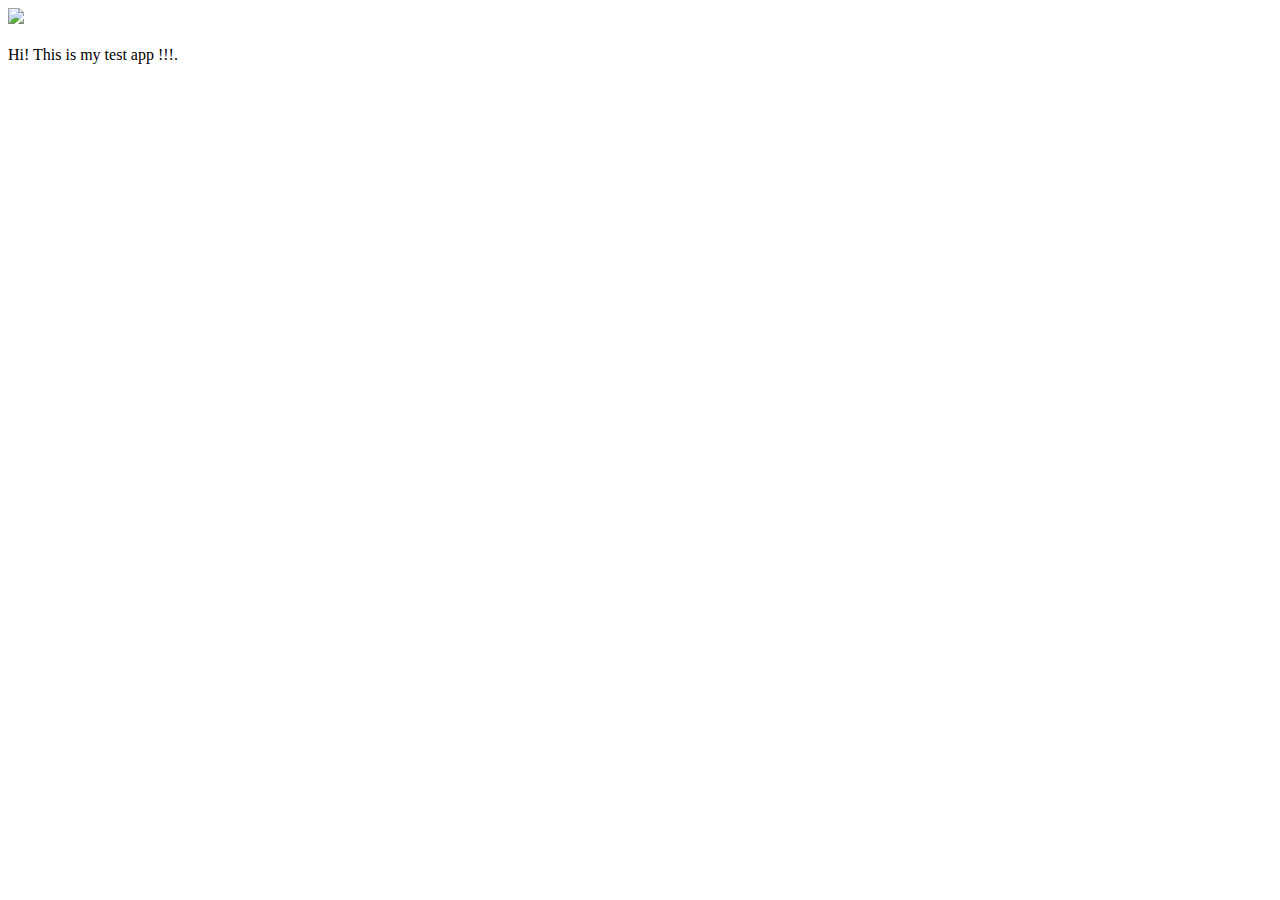
==== ui/index.html @ 9398c88f "[imad-console] Updates ui/index.html" ====
<!doctype html>
<html>
    <head>
        <link href="/ui/style.css" rel="stylesheet" />
    </head>
    <body>
        <div class="center">
            <img src="/ui/madi.png" class="img-medium"/>
        </div>
        <br>
        <div class="center text-big bold">
            Hi! This is my test app !!!.
        </div>
        <script type="text/javascript" src="/ui/main.js">
        </script>
    </body>
</html>
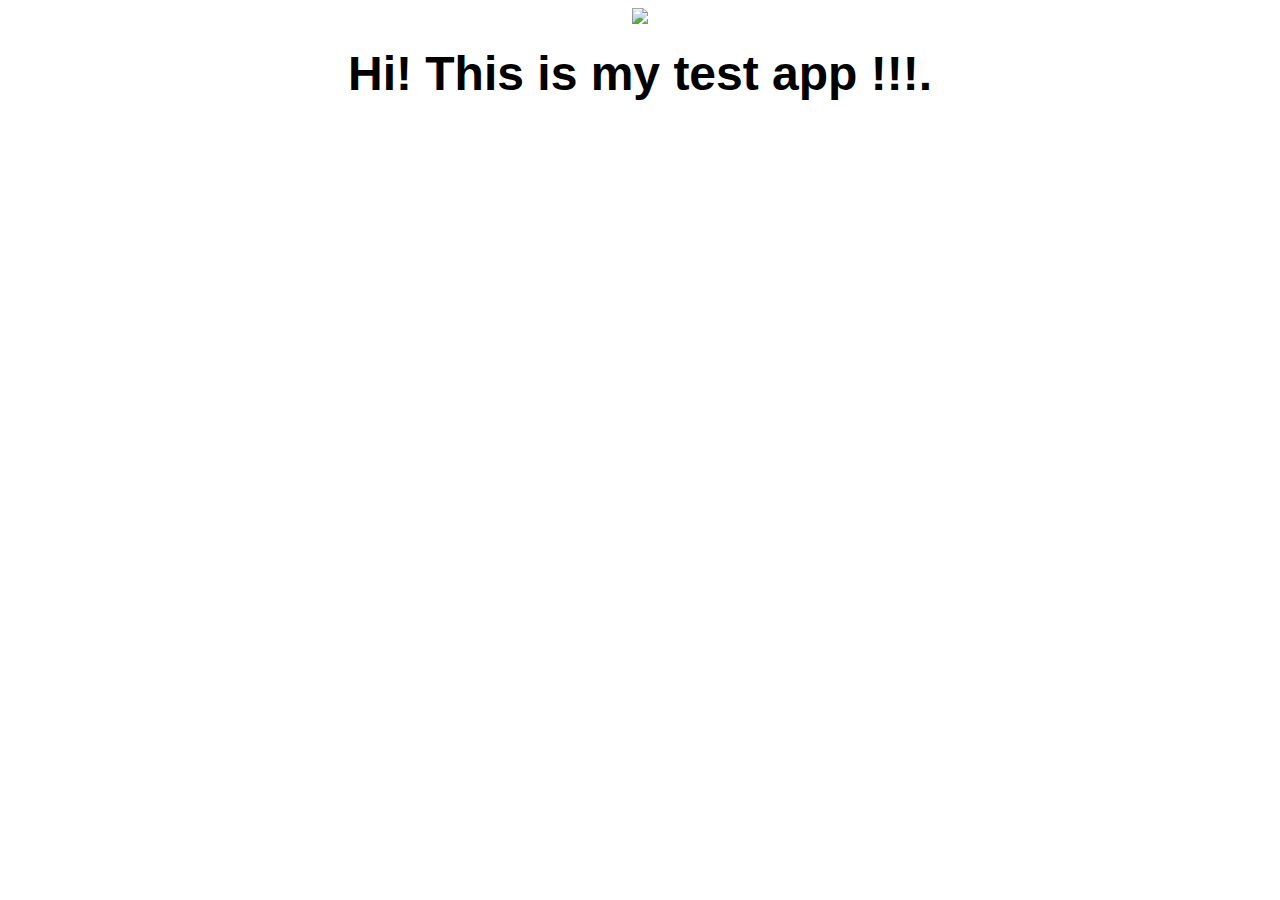
==== commit 833635a9: "[imad-console] Updates ui/index.html" ====
--- a/ui/index.html
+++ b/ui/index.html
@@ -11,6 +11,7 @@
         <div class="center text-big bold">
             Hi! This is my test app !!!.
         </div>
+        <script>alert("Hi ! this is javascript");</script>
         <script type="text/javascript" src="/ui/main.js">
         </script>
     </body>
--- a/ui/style.css
+++ b/ui/style.css
@@ -0,0 +1,29 @@
+body {
+    font-family: sans-serif;
+    margin-top: 60;
+}
+
+.center {
+    text-align: center;
+}
+
+.text-big {
+    font-size: 300%;
+}
+
+.bold {
+    font-weight: bold;
+}
+
+.img-medium {
+    height: 200px;
+}
+
+.container {
+    max-width: 800px;
+    color: #212020;
+    margin: 0 auto;
+    font-family: sans-serif;
+    padding-left: 20px;
+    padding-right: 20px;
+}
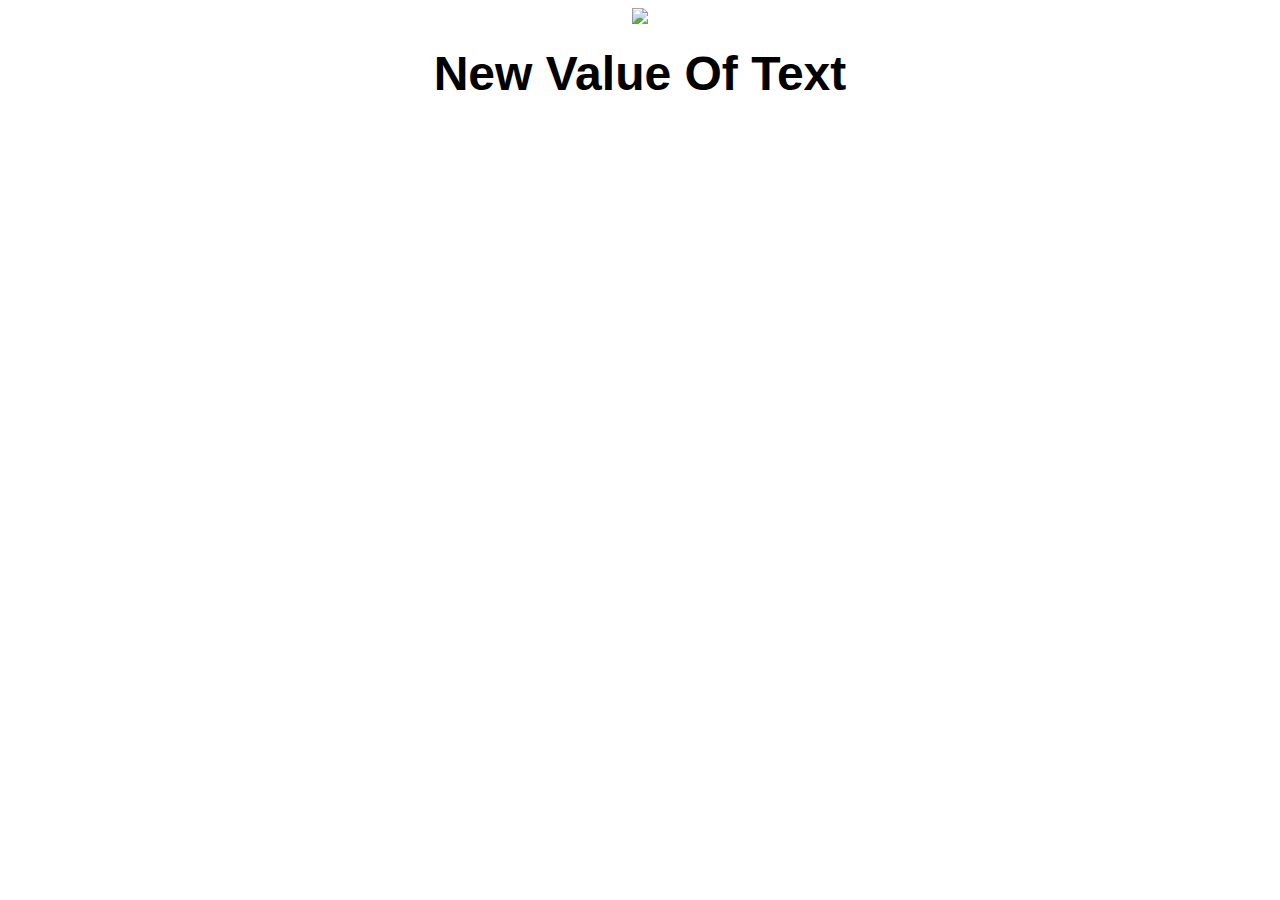
==== commit 3e7c4a28: "[imad-console] Updates ui/index.html" ====
--- a/ui/index.html
+++ b/ui/index.html
@@ -8,7 +8,7 @@
             <img src="/ui/madi.png" class="img-medium"/>
         </div>
         <br>
-        <div class="center text-big bold">
+        <div id="main-text" class="center text-big bold">
             Hi! This is my test app !!!.
         </div>
         <script>alert("Hi ! this is javascript");</script>
